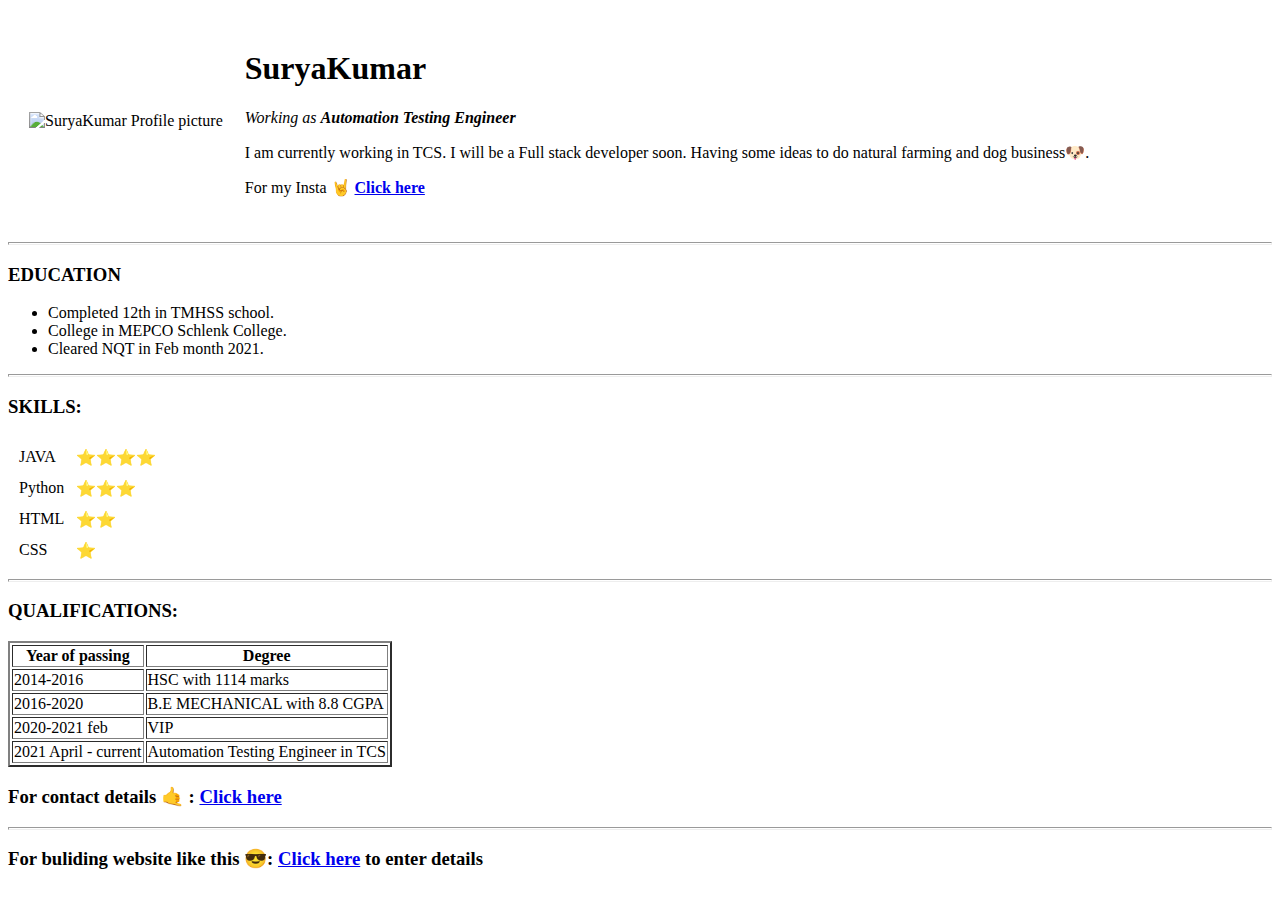
==== index.html @ 2296f202 "Added Initial CV website files" ====
<!DOCTYPE html>
<html lang="en" dir="ltr">
  <head>
    <meta charset="utf-8">
    <title>💜 Surya's Personal Site 💜</title>
  </head>
  <body>
    <table cellspacing="20">
      <tr>
        <td><img src="Images/pika.png" alt="SuryaKumar Profile picture" width="200" ></td>
        <td><h1>SuryaKumar</h1>
        <p><em>Working as <strong>Automation Testing Engineer</strong></em></p>
        <p>I am currently working in TCS. I will be a Full stack developer soon. Having some ideas to do natural farming and dog business🐶.</p>
        <p>For my Insta 🤘 <strong><a href="https://www.instagram.com/english_pesnalum_thamizhandaa/?hl=en" target="_blank">Click here</a></strong></p>
        </td>
      </tr>
    </table>
    <hr size="3">
   <h3>EDUCATION</h3>
   <ul>
     <li>Completed 12th in TMHSS school.</li>
     <li>College in MEPCO Schlenk College.</li>
     <li>Cleared NQT in Feb month 2021.</li>
   </ul>
   <hr size="3">
   <h3>SKILLS:</h3>
   <table cellspacing="10">
     <tr>
       <td>JAVA</td>
       <td>⭐⭐⭐⭐</td>
    </tr>
    <tr>
      <td>Python</td>
      <td>⭐⭐⭐</td>
    </tr>
    <tr>
      <td>HTML</td>
      <td>⭐⭐</td>
    </tr>
    <tr>
      <td>CSS</td>
      <td>⭐</td>
     </tr>
   </table>
   <hr size="3">
   <h3>QUALIFICATIONS:</h3>
   <table border="2" >
     <thead>
       <th>Year of passing</th>
       <th>Degree</th>
     </thead>
     <tbody>
       <tr>
         <td>2014-2016</td>
         <td>HSC with 1114 marks</td>
       </tr>
       <tr>
         <td>2016-2020</td>
         <td>B.E MECHANICAL with 8.8 CGPA</td>
       </tr>
       <tr>
         <td>2020-2021 feb</td>
         <td>VIP</td>
       </tr>
       <tr>
         <td>2021 April - current</td>
         <td>Automation Testing Engineer in TCS</td>
       </tr>
     </tbody>
   </table>
   <h3>For contact details 🤙 : <strong><a href="contacts.html" target="_blank">Click here</a></strong></h3>
   <hr size="3">
   <h3>For buliding website like this 😎: <a href="details.html" target="_blank">Click here</a> to enter details</h3>
  </body>
</html>
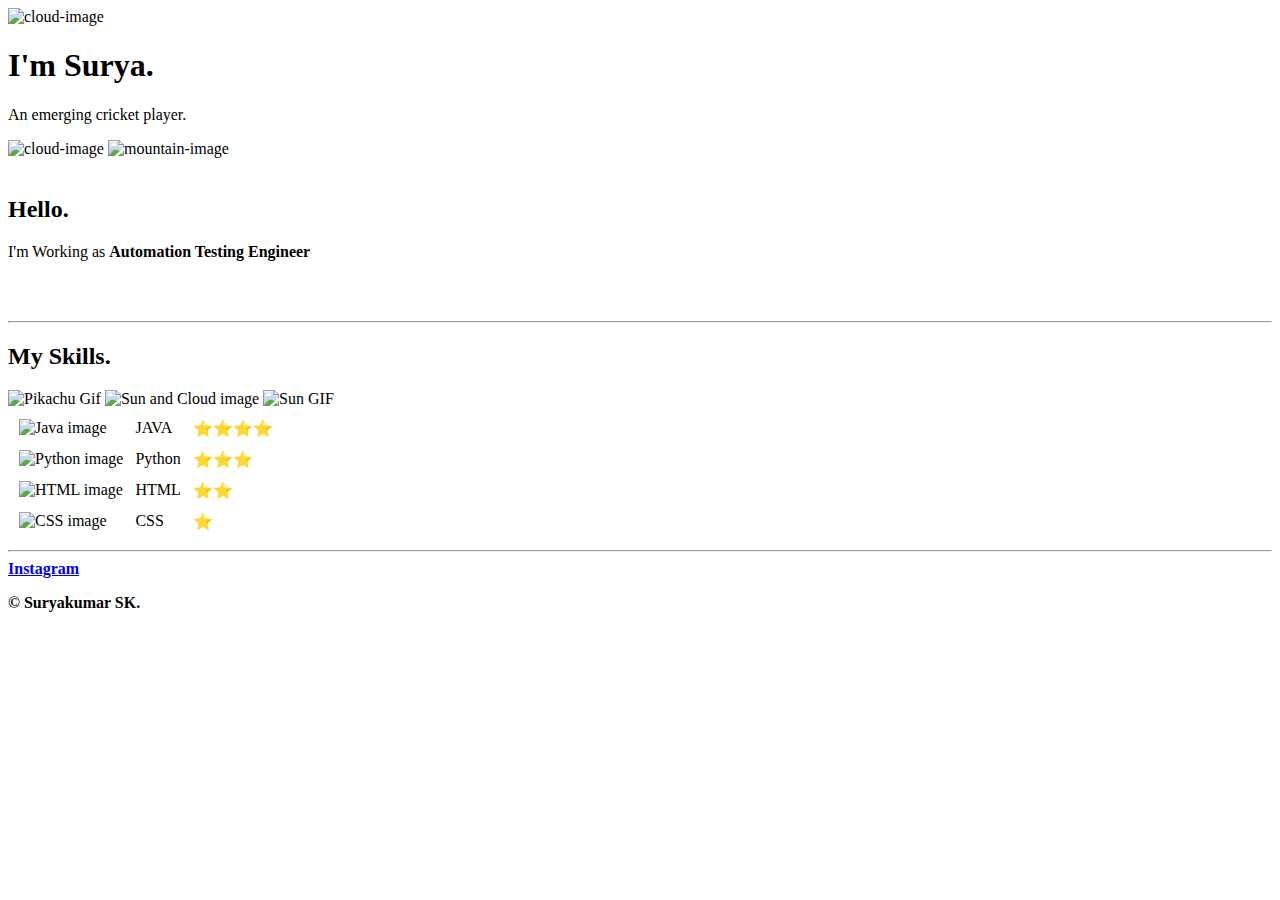
==== commit b7bf00de: "Add files via upload" ====
--- a/index.html
+++ b/index.html
@@ -2,74 +2,65 @@
 <html lang="en" dir="ltr">
   <head>
     <meta charset="utf-8">
-    <title>💜 Surya's Personal Site 💜</title>
+    <title>SuryaKumar SK</title>
+    <link rel="stylesheet" href="css/style.css">
+    <link rel="icon" type="image/png" sizes="32x32" href="images/favicon-32x32.png">
+    <link rel="icon" type="image/png" sizes="16x16" href="images/favicon-16x16.png">
+    <link rel="manifest" href="images/site.webmanifest">
+    <link href="https://fonts.googleapis.com/css2?family=EB+Garamond&family=Kalam&family=Karla:ital,wght@1,300&family=Merriweather&family=Montserrat&family=Permanent+Marker&family=Sacramento&display=swap" rel="stylesheet">
   </head>
   <body>
-    <table cellspacing="20">
-      <tr>
-        <td><img src="Images/pika.png" alt="SuryaKumar Profile picture" width="200" ></td>
-        <td><h1>SuryaKumar</h1>
-        <p><em>Working as <strong>Automation Testing Engineer</strong></em></p>
-        <p>I am currently working in TCS. I will be a Full stack developer soon. Having some ideas to do natural farming and dog business🐶.</p>
-        <p>For my Insta 🤘 <strong><a href="https://www.instagram.com/english_pesnalum_thamizhandaa/?hl=en" target="_blank">Click here</a></strong></p>
-        </td>
-      </tr>
-    </table>
-    <hr size="3">
-   <h3>EDUCATION</h3>
-   <ul>
-     <li>Completed 12th in TMHSS school.</li>
-     <li>College in MEPCO Schlenk College.</li>
-     <li>Cleared NQT in Feb month 2021.</li>
-   </ul>
-   <hr size="3">
-   <h3>SKILLS:</h3>
-   <table cellspacing="10">
-     <tr>
-       <td>JAVA</td>
-       <td>⭐⭐⭐⭐</td>
-    </tr>
-    <tr>
-      <td>Python</td>
-      <td>⭐⭐⭐</td>
-    </tr>
-    <tr>
-      <td>HTML</td>
-      <td>⭐⭐</td>
-    </tr>
-    <tr>
-      <td>CSS</td>
-      <td>⭐</td>
-     </tr>
-   </table>
-   <hr size="3">
-   <h3>QUALIFICATIONS:</h3>
-   <table border="2" >
-     <thead>
-       <th>Year of passing</th>
-       <th>Degree</th>
-     </thead>
-     <tbody>
-       <tr>
-         <td>2014-2016</td>
-         <td>HSC with 1114 marks</td>
-       </tr>
-       <tr>
-         <td>2016-2020</td>
-         <td>B.E MECHANICAL with 8.8 CGPA</td>
-       </tr>
-       <tr>
-         <td>2020-2021 feb</td>
-         <td>VIP</td>
-       </tr>
-       <tr>
-         <td>2021 April - current</td>
-         <td>Automation Testing Engineer in TCS</td>
-       </tr>
-     </tbody>
-   </table>
-   <h3>For contact details 🤙 : <strong><a href="contacts.html" target="_blank">Click here</a></strong></h3>
-   <hr size="3">
-   <h3>For buliding website like this 😎: <a href="details.html" target="_blank">Click here</a> to enter details</h3>
+  <div class="top">
+    <img class="top-cloud" src="images/cloud.png" alt="cloud-image">
+    <h1>I'm Surya.</h1>
+    <p>An emerging cricket player.</p>
+    <img class="bottom-cloud" src="images/cloud.png" alt="cloud-image">
+    <img src="images/mountain.png" alt="mountain-image">
+  </div>
+  <div class="middle">
+    <div class="profile">
+      <img src="" alt="">
+      <h2>Hello.</h2>
+      <p>I'm Working as <strong>Automation Testing Engineer</strong></p>
+    </div>
+    <br>
+    <br>
+    <hr>
+    <div class="skills">
+      <h2>My Skills.</h2>
+      <img class="pikagif" src="images/PikaPika.gif" alt="Pikachu Gif" width="180px" height="110px">
+      <img class ="sunAndCloud" src="images/sun.png" alt="Sun and Cloud image" width="50px" height="50px">
+      <img class ="sungiffy" src="images/sungiffy.gif" alt="Sun GIF" width="150px" height="150px">
+      <div class="skill-row">
+        <table cellspacing="10px" class="table">
+           <tr>
+            <td><img src="images/java.png" alt="Java image" width="64" height="64"></td>
+            <td class="seperate">JAVA</td>
+            <td class="star">⭐⭐⭐⭐</td>
+          </tr>
+          <tr>
+            <td><img src="images/python.png" alt="Python image" width="64" height="64"></td>
+            <td class="seperate">Python</td>
+            <td class="star">⭐⭐⭐</td>
+          </tr>
+          <tr>
+            <td><img src="images/html-5.png" alt="HTML image" width="64" height="64"></td>
+            <td class="seperate">HTML</td>
+            <td class="star">⭐⭐</td>
+          </tr>
+          <tr>
+            <td><img src="images/css.png" alt="CSS image" width="64" height="64"></td>
+            <td class="seperate">CSS</td>
+            <td  class="star">⭐</td>
+          </tr>
+        </table>
+      </div>
+    </div>
+  </div>
+  <hr>
+  <div class="bottom">
+    <a href="https://www.instagram.com/english_pesnalum_thamizhandaa/" target="_blank"><strong>Instagram</strong></a>
+    <p><strong>© Suryakumar SK.</strong></p>
+  </div>
   </body>
 </html>
